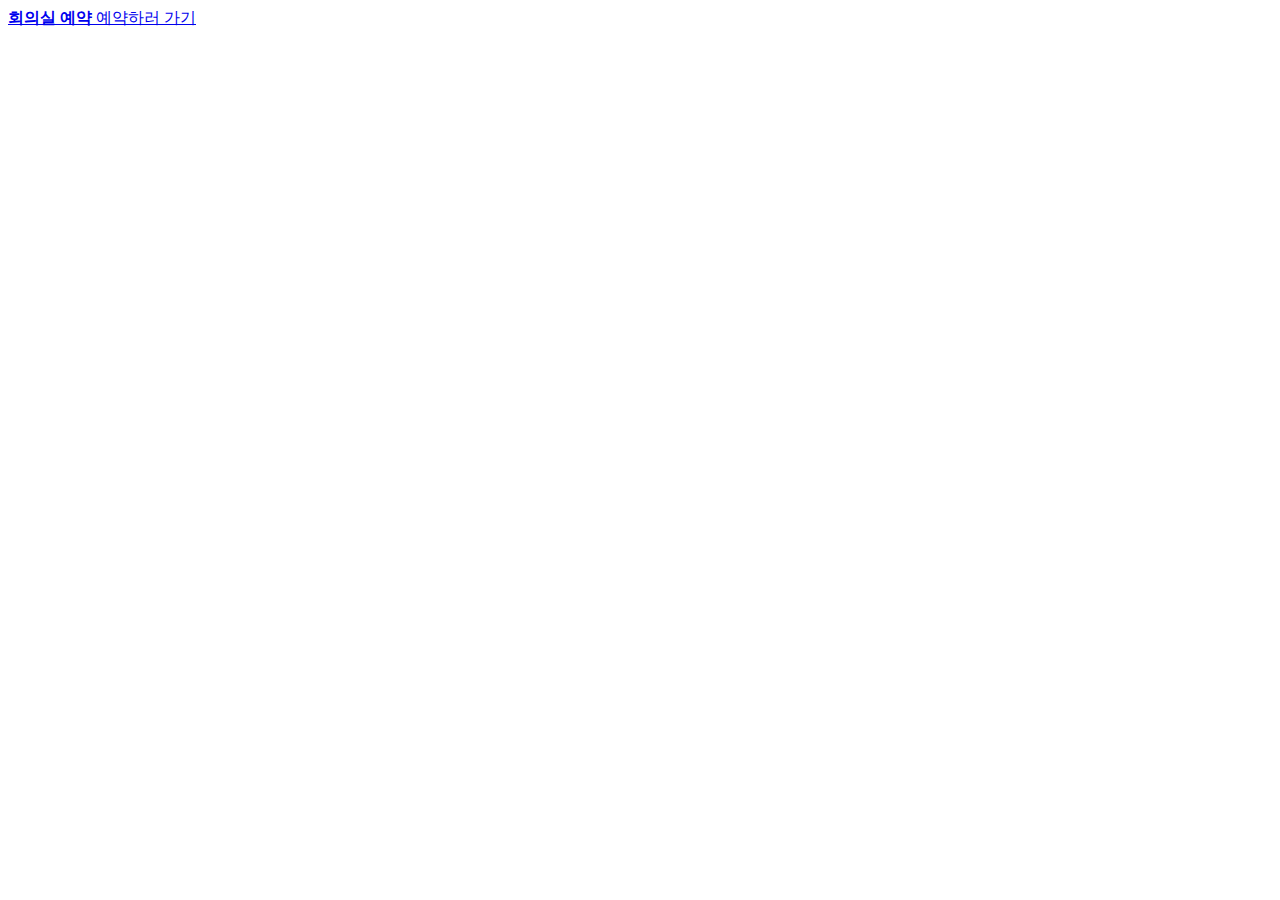
==== src/main/resources/templates/index.html @ e5b162e2 "feat: Add frontend code to show reservation form" ====
<!DOCTYPE html>
<html>
    <head>
        <meta http-equiv="content-type" content="text/html; charset=UTF-8">
        <meta charset="utf-8">
        <meta name="viewport" content="width=device-width, initial-scale=1, maximum-scale=1">
        <title>Room Reservation's Form</title>
        <link rel="stylesheet"
              href="https://stackpath.bootstrapcdn.com/bootstrap/4.1.3/css/bootstrap.min.css"
              integrity="sha384-MCw98/SFnGE8fJT3GXwEOngsV7Zt27NXFoaoApmYm81iuXoPkFOJwJ8ERdknLPMO"
              crossorigin="anonymous">
        <link rel="stylesheet" href="/css/common.css">
        <script src="/js/common.js"></script>
    </head>
    <body>
        <header>
            <div class="navbar navbar-dark bg-dark shadow-sm">
                <div class="container d-flex justify-content-between">
                    <a href="/" class="navbar-brand d-flex align-items-center">
                        <strong>회의실 예약</strong>
                    </a>
                    <a class="btn btn-outline-primary" href="/rooms/reserveForm">예약하러 가기</a>
                </div>
            </div>
        </header>
        <main role="main">
            <div class="container">

            </div>
        </main>
    </body>
</html>
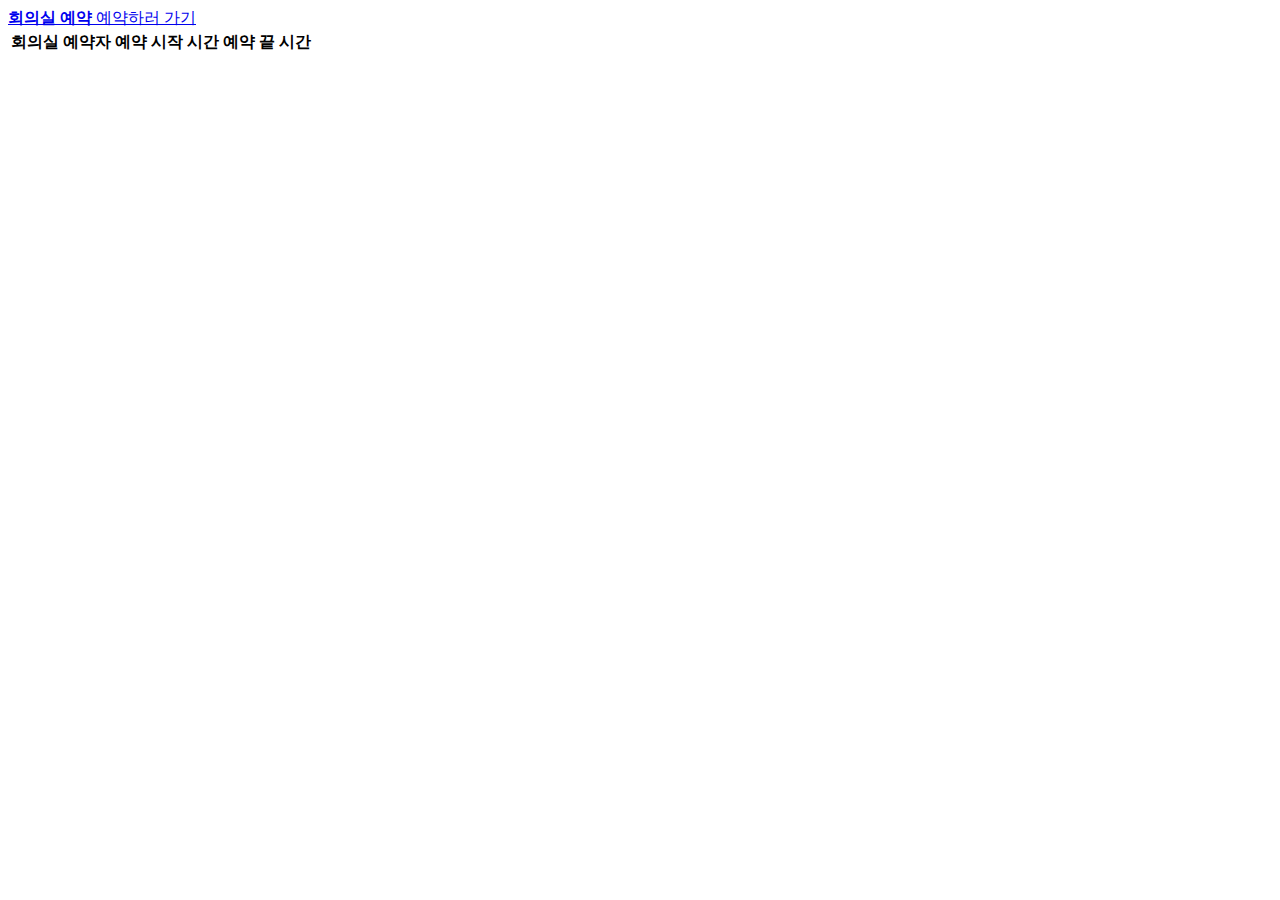
==== commit d2ee20f6: "feat: Show reservation list using date param" ====
--- a/src/main/resources/templates/index.html
+++ b/src/main/resources/templates/index.html
@@ -25,7 +25,24 @@
         </header>
         <main role="main">
             <div class="container">
-
+                <table class="table">
+                    <thead>
+                    <tr>
+                        <th scope="col">회의실</th>
+                        <th scope="col">예약자</th>
+                        <th scope="col">예약 시작 시간</th>
+                        <th scope="col">예약 끝 시간</th>
+                    </tr>
+                    </thead>
+                    <tbody>
+                    <tr data-th-each="reservation : ${reservations}">
+                        <th scope="row" data-th-text="${reservation.room.name}"></th>
+                        <td data-th-text="${reservation.owner}"></td>
+                        <td data-th-text="${reservation.start}"></td>
+                        <td data-th-text="${reservation.end}"></td>
+                    </tr>
+                    </tbody>
+                </table>
             </div>
         </main>
     </body>
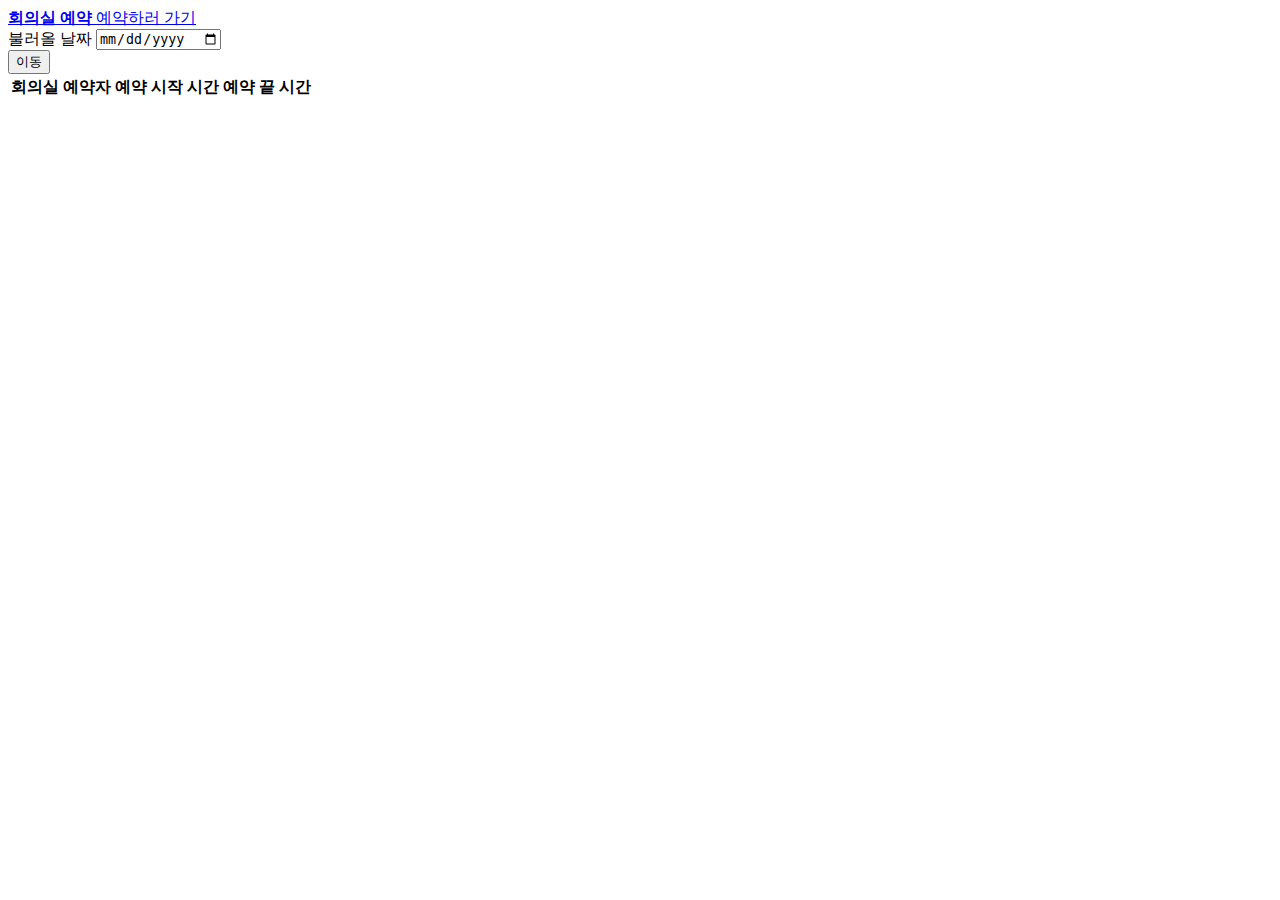
==== commit fc176462: "fix: Fix bug that cannot call static resource" ====
--- a/src/main/resources/templates/index.html
+++ b/src/main/resources/templates/index.html
@@ -25,6 +25,15 @@
         </header>
         <main role="main">
             <div class="container">
+                <form action="/" method="get">
+                    <div class="form-inline">
+                        <div class="form-group">
+                            <label for="inputDate">불러올 날짜</label>
+                            <input type="date" name="date" class="form-control" id="inputDate" placeholder="원하는 날짜를 입력하세요">
+                        </div>
+                        <button type="submit" class="btn btn-primary mb-2">이동</button>
+                    </div>
+                </form>
                 <table class="table">
                     <thead>
                     <tr>
